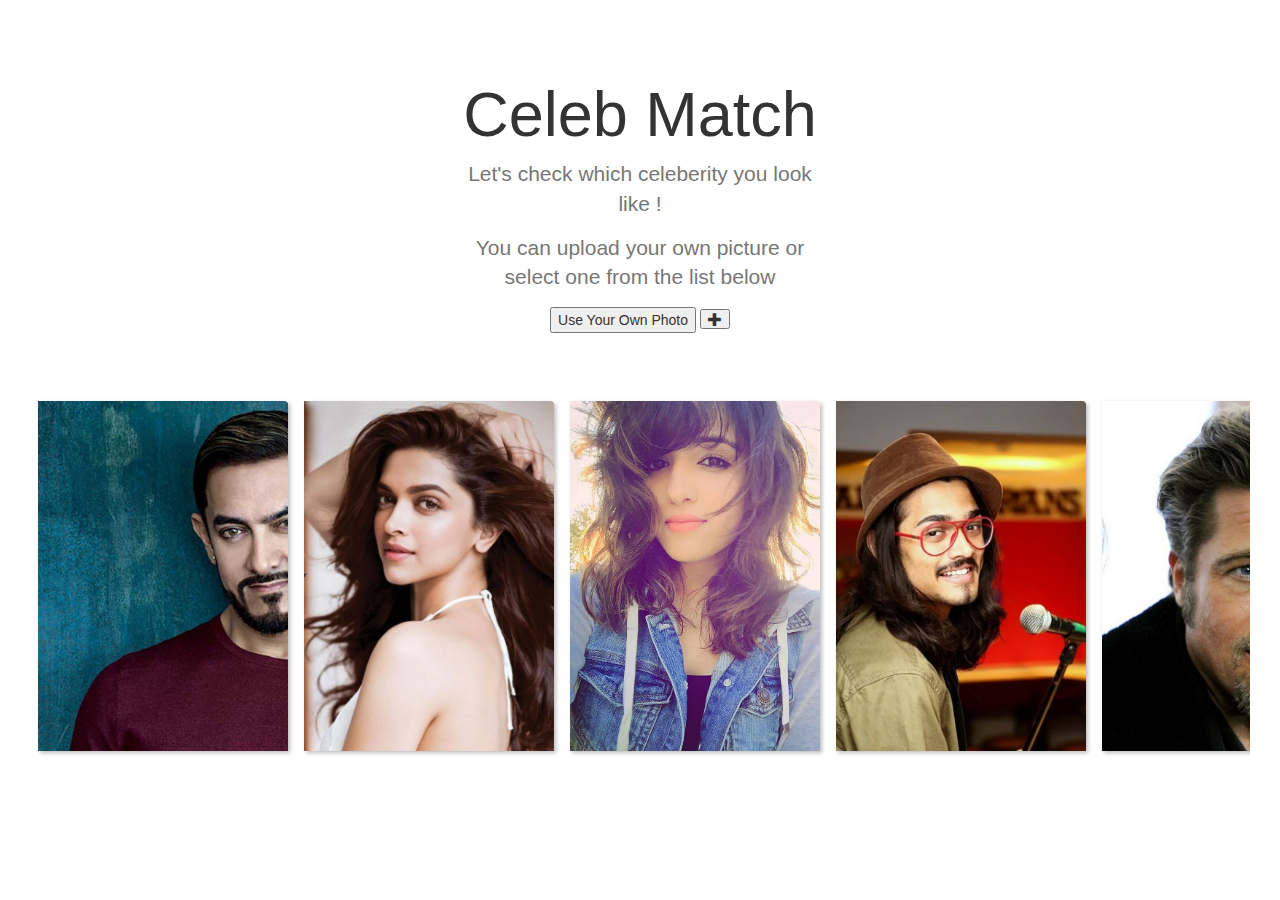
==== index.html @ 898e4ff7 "HTML Improved" ====
<!DOCTYPE html>
<html lang="en">
  <head>
    <meta charset="utf-8">
    <meta name="viewport" content="width=device-width, initial-scale=1, shrink-to-fit=no">
    <meta name="description" content="">
    <meta name="author" content="">

    <title>Celeb Match</title>


<link rel="stylesheet" href="https://maxcdn.bootstrapcdn.com/bootstrap/3.3.7/css/bootstrap.min.css">
<link rel="stylesheet" href="./myCss.css">
<!-- jQuery library -->
<script src="https://ajax.googleapis.com/ajax/libs/jquery/3.2.1/jquery.min.js"></script>

<!-- Latest compiled JavaScript -->
<script src="https://maxcdn.bootstrapcdn.com/bootstrap/3.3.7/js/bootstrap.min.js"></script>
<script src="./myJs.js"></script>
</head>

  <body onload="onBodyLoad()">

    <div class="collapse bg-inverse" id="navbarHeader">
      <div class="container">
        <div class="row">
          <div class="col-sm-8 py-4">
            <h4 class="text-white">About</h4>
            <p class="text-muted">Add some information about the album below, the author, or any other background context. Make it a few sentences long so folks can pick up some informative tidbits. Then, link them off to some social networking sites or contact information.</p>
          </div>
          <div class="col-sm-4 py-4">
            <h4 class="text-white">Contact</h4>
            <ul class="list-unstyled">
              <li><a href="#" class="text-white">Follow on Twitter</a></li>
              <li><a href="#" class="text-white">Like on Facebook</a></li>
              <li><a href="#" class="text-white">Email me</a></li>
            </ul>
          </div>
        </div>
      </div>
    </div>

    <section class="jumbotron text-center">
      <div class="container">
        <h1 class="jumbotron-heading">Celeb Match</h1>
        <p class="lead text-muted">Let's check which celeberity you look like !</p>
         <p class="lead text-muted">You can upload your own picture or select one from the list below</p>
        <p>
         
        
        <form action="upload.php" method="post" enctype="multipart/form-data">

            <div style="height:0px;overflow:hidden">
                <input type="file" name="fileupload" value="fileupload" id="fileupload">
            </div>
            <button type="button" onclick="chooseFile();">Use Your Own Photo</button>
            <button type="button" class="glyphicon glyphicon-plus" data-toggle="modal" data-target="#myModal"></button>
        </form>
           


        </p>
      </div>
    </section>


    <div>
      <div class="container-fluid" >

    <div class="row-fluid">
    <div class="col-lg-12 col-md-10 ">
        <div class="cover-container" id = "thumbnailContainer">
            <!-- START PANEL -->

            <!-- END PANEL -->
        </div>
    </div>
</div>


      </div>
    </div>

        <!-- Modal -->
    <div id="myModal" class="modal fade" role="dialog">
      <div class="modal-dialog">

        <!-- Modal content-->
        <div class="modal-content">
          <div class="modal-header">
            <button type="button" class="close" data-dismiss="modal">&times;</button>
            <h4 class="modal-title">Add Filters</h4>
          </div>
          <div class="modal-body">
         
        
           Age (Range) :  <input  style="margin-left:2%" type="number" id="ageLowerBound" name="ageLowerBound" min="0" max="100" placeholder = "0">  - <input type="number" id="ageUpperBound" name="ageUpperBound" min="0" max="100" placeholder="100">
           <br>
            <br>
            <form>
              Gender : 
              <input type="radio" name="gender" value="male" style="margin-left:2%"> Male
              <input type="radio" name="gender" value="female" style="margin-left:2%"> Female
              <input type="radio" name="gender" value="other" style="margin-left:2%" checked> All
            </form>


          </div>
          <div class="modal-footer">
            <button type="button" class="btn btn-default" data-dismiss="modal" onclick="applyFilters()">SAVE</button>
          </div>
        </div>

      </div>
    </div>


  </body>
</html>
---- myCss.css ----
body {
  min-height: 75rem; /* Can be removed; just added for demo purposes */
}

.navbar {
  margin-bottom: 0;
}

.jumbotron {
  padding-top: 6rem;
  padding-bottom: 6rem;
  margin-bottom: 0;
  background-color: #fff;
}

.jumbotron p:last-child {
  margin-bottom: 0;
}

.jumbotron-heading {
  font-weight: 300;
}

.jumbotron .container {
  max-width: 40rem;
}

.album {
  min-height: 50rem; /* Can be removed; just added for demo purposes */
  padding-top: 3rem;
  padding-bottom: 3rem;
  background-color: #f7f7f7;
}

.card {
  float: left;
  width: 33.333%;
  padding: .75rem;
  margin-bottom: 2rem;
  border: 0;
}

.card > img {
  margin-bottom: .75rem;
}

.card-text {
  font-size: 85%;
}

footer {
  padding-top: 3rem;
  padding-bottom: 3rem;
}

footer p {
  margin-bottom: .25rem;
}

.cover-container {

    white-space: nowrap;
    overflow-x: scroll;
    overflow-y: hidden;
}
.cover-item {
    position: relative;
    display: inline-block;
    margin: 8px 8px;
    box-shadow: 2px 2px 4px #bbb;
    border-top-right-radius: 4px;
    width: 250px;
    height: 350px;
    vertical-align: bottom;
    background-position: top left;
    background-repeat: no-repeat;
    background-size: cover;
}
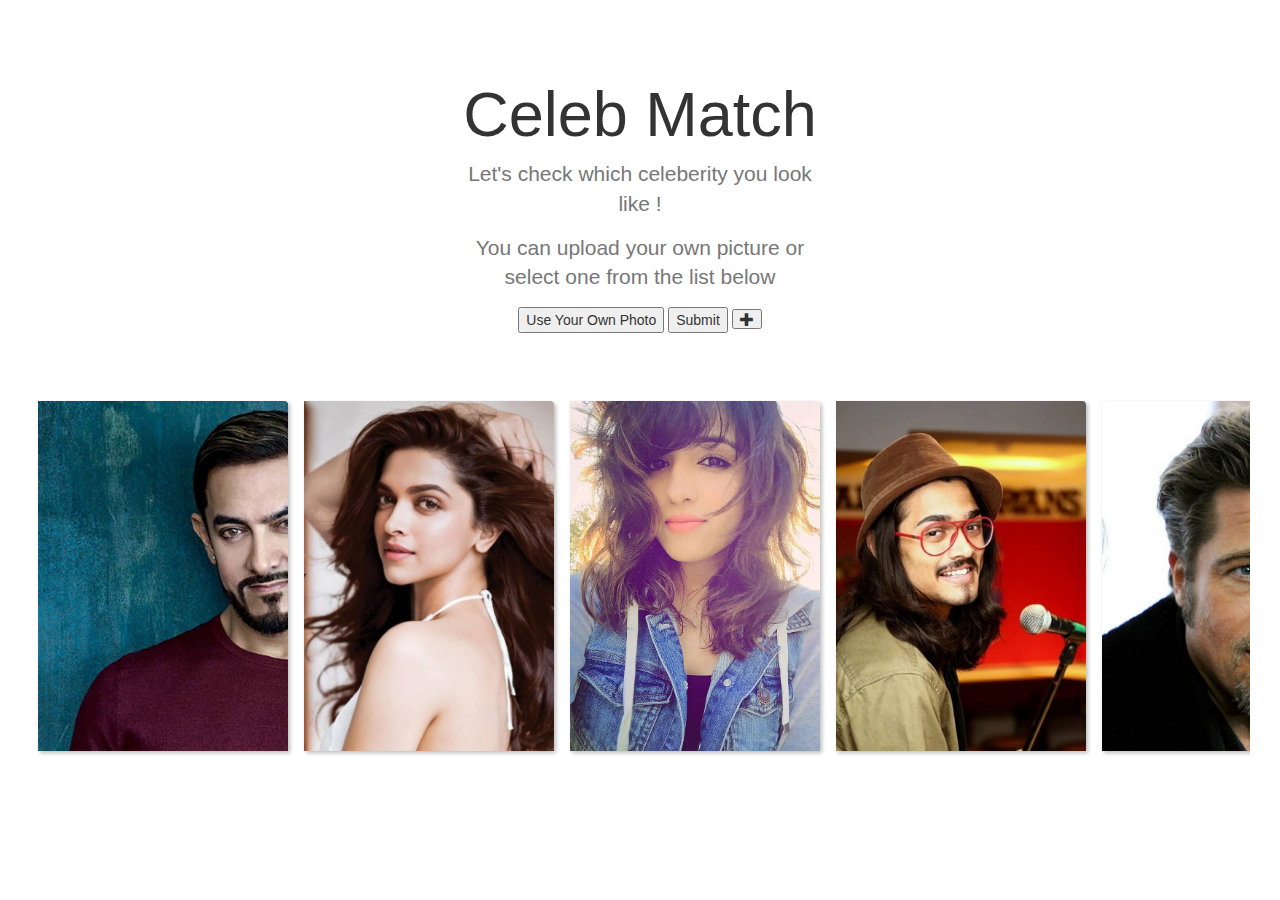
==== commit e70224a1: "Bugs Fixed" ====
--- a/index.html
+++ b/index.html
@@ -44,19 +44,19 @@
       <div class="container">
         <h1 class="jumbotron-heading">Celeb Match</h1>
         <p class="lead text-muted">Let's check which celeberity you look like !</p>
-         <p class="lead text-muted">You can upload your own picture or select one from the list below</p>
-        <p>
+        <p class="lead text-muted">You can upload your own picture or select one from the list below</p>
          
-        
-        <form action="upload.php" method="post" enctype="multipart/form-data">
+        <form  method="post" enctype="multipart/form-data">
 
             <div style="height:0px;overflow:hidden">
                 <input type="file" name="fileupload" value="fileupload" id="fileupload">
             </div>
             <button type="button" onclick="chooseFile();">Use Your Own Photo</button>
+            <button type="button" onclick="sendDataToServer()">Submit</button>
             <button type="button" class="glyphicon glyphicon-plus" data-toggle="modal" data-target="#myModal"></button>
         </form>
            
+
 
 
         </p>
@@ -99,10 +99,10 @@
             <br>
             <form>
               Gender : 
-              <input type="radio" name="gender" value="male" style="margin-left:2%"> Male
-              <input type="radio" name="gender" value="female" style="margin-left:2%"> Female
-              <input type="radio" name="gender" value="other" style="margin-left:2%" checked> All
-            </form>
+              <input type="radio" name="gender" value="MALE" style="margin-left:2%"> MALE
+              <input type="radio" name="gender" value="FEMALE" style="margin-left:2%"> FEMALE
+              <input type="radio" name="gender" value="ALL" style="margin-left:2%" checked> ALL
+            </form> 
 
 
           </div>
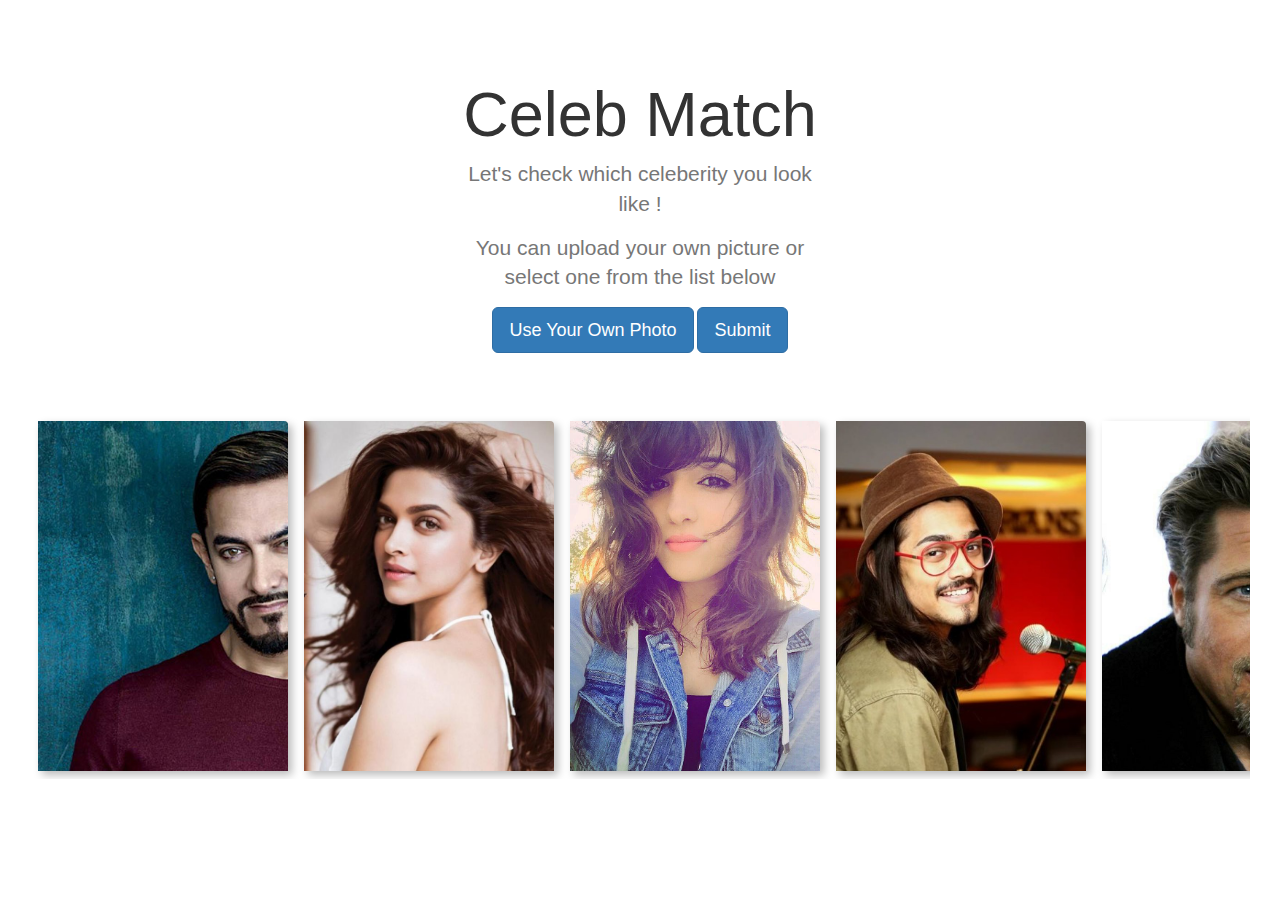
==== commit 2d4c5a68: "Submit button and font changed in UI" ====
--- a/index.html
+++ b/index.html
@@ -21,25 +21,6 @@
 
   <body onload="onBodyLoad()">
 
-    <div class="collapse bg-inverse" id="navbarHeader">
-      <div class="container">
-        <div class="row">
-          <div class="col-sm-8 py-4">
-            <h4 class="text-white">About</h4>
-            <p class="text-muted">Add some information about the album below, the author, or any other background context. Make it a few sentences long so folks can pick up some informative tidbits. Then, link them off to some social networking sites or contact information.</p>
-          </div>
-          <div class="col-sm-4 py-4">
-            <h4 class="text-white">Contact</h4>
-            <ul class="list-unstyled">
-              <li><a href="#" class="text-white">Follow on Twitter</a></li>
-              <li><a href="#" class="text-white">Like on Facebook</a></li>
-              <li><a href="#" class="text-white">Email me</a></li>
-            </ul>
-          </div>
-        </div>
-      </div>
-    </div>
-
     <section class="jumbotron text-center">
       <div class="container">
         <h1 class="jumbotron-heading">Celeb Match</h1>
@@ -51,9 +32,11 @@
             <div style="height:0px;overflow:hidden">
                 <input type="file" name="fileupload" value="fileupload" id="fileupload">
             </div>
-            <button type="button" onclick="chooseFile();">Use Your Own Photo</button>
+            <button class="btn btn-primary btn-lg" type="button" onclick="chooseFile();">Use Your Own Photo</button>
+            <button class="btn btn-primary btn-lg" type="button" onclick="sendDataToServer();">Submit</button>
+        <!--    <button type="button" onclick="chooseFile();">Use Your Own Photo</button>
             <button type="button" onclick="sendDataToServer()">Submit</button>
-            <button type="button" class="glyphicon glyphicon-plus" data-toggle="modal" data-target="#myModal"></button>
+            <button type="button" class="glyphicon glyphicon-plus" data-toggle="modal" data-target="#myModal"></button> -->
         </form>
            
 
--- a/myCss.css
+++ b/myCss.css
@@ -67,7 +67,7 @@
     position: relative;
     display: inline-block;
     margin: 8px 8px;
-    box-shadow: 2px 2px 4px #bbb;
+    box-shadow: 4px 4px 8px #bbb;
     border-top-right-radius: 4px;
     width: 250px;
     height: 350px;
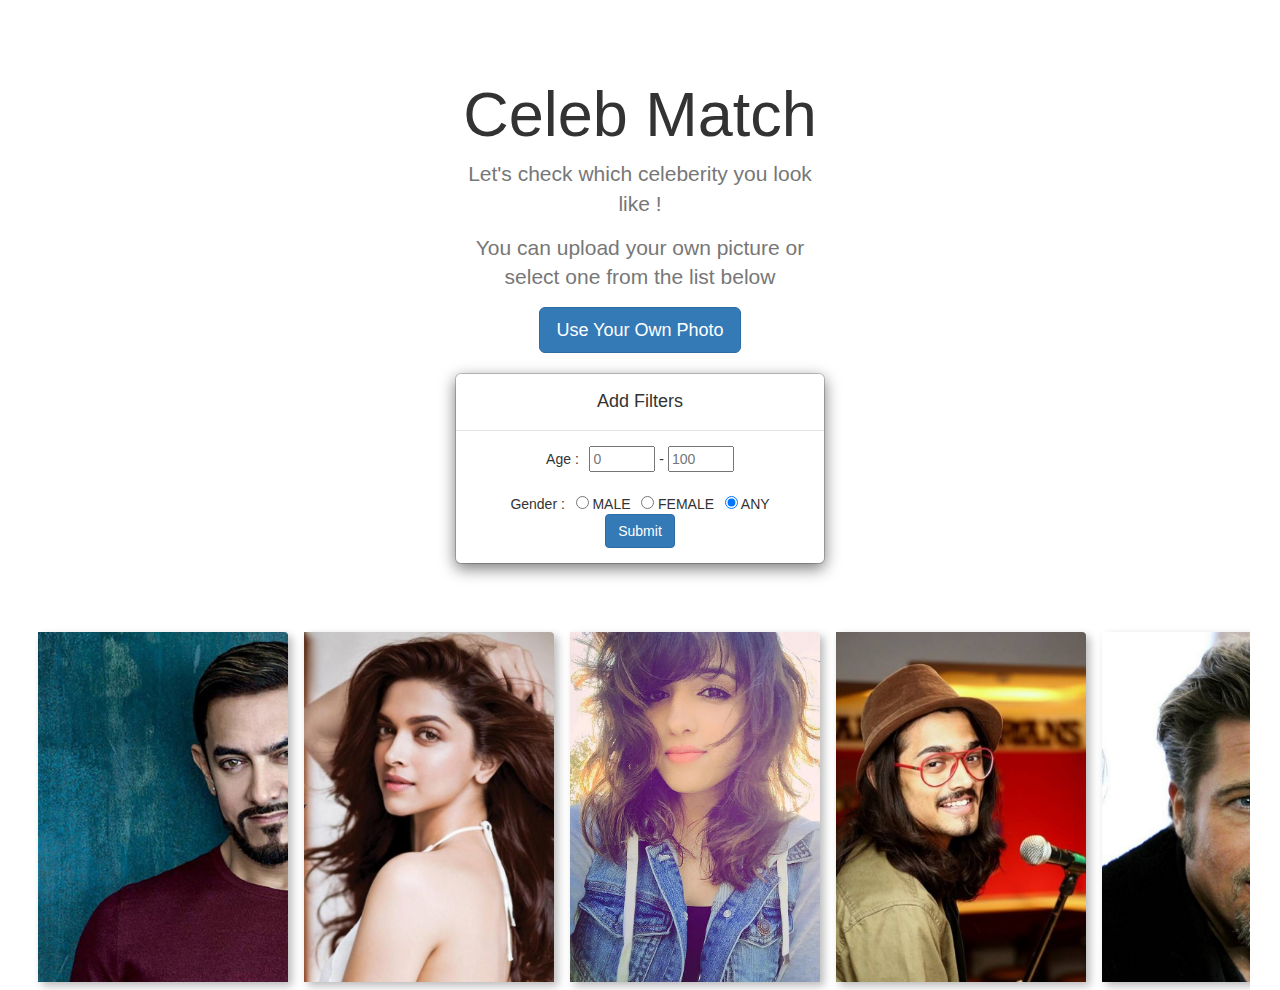
==== commit b8d466dc: "Restructured and same page loading" ====
--- a/index.html
+++ b/index.html
@@ -1,5 +1,5 @@
-<!DOCTYPE html>
-<html lang="en">
+  <!DOCTYPE html>
+  <html lang="en">
   <head>
     <meta charset="utf-8">
     <meta name="viewport" content="width=device-width, initial-scale=1, shrink-to-fit=no">
@@ -9,94 +9,148 @@
     <title>Celeb Match</title>
 
 
-<link rel="stylesheet" href="https://maxcdn.bootstrapcdn.com/bootstrap/3.3.7/css/bootstrap.min.css">
-<link rel="stylesheet" href="./myCss.css">
-<!-- jQuery library -->
-<script src="https://ajax.googleapis.com/ajax/libs/jquery/3.2.1/jquery.min.js"></script>
+    <link rel="stylesheet" href="https://maxcdn.bootstrapcdn.com/bootstrap/3.3.7/css/bootstrap.min.css">
+    <link rel="stylesheet" href="./myCss.css">
+    <!-- jQuery library -->
+    <script src="https://ajax.googleapis.com/ajax/libs/jquery/3.2.1/jquery.min.js"></script>
 
-<!-- Latest compiled JavaScript -->
-<script src="https://maxcdn.bootstrapcdn.com/bootstrap/3.3.7/js/bootstrap.min.js"></script>
-<script src="./myJs.js"></script>
-</head>
+    <!-- Latest compiled JavaScript -->
+    <script src="https://maxcdn.bootstrapcdn.com/bootstrap/3.3.7/js/bootstrap.min.js"></script>
+    <script src="./myJs.js"></script>
+    <script src="./jsSecond.js"></script>
+    <script src="./jquery-cookie/jquery.cookie.js"></script>
+  </head>
 
   <body onload="onBodyLoad()">
+
+    <div id = "Page1">
+      <section class="jumbotron text-center">
+        <div class="container">
+          <h1 class="jumbotron-heading">Celeb Match</h1>
+          <p class="lead text-muted">Let's check which celeberity you look like !</p>
+          <p class="lead text-muted">You can upload your own picture or select one from the list below</p>
+
+          <form  method="post" enctype="multipart/form-data">
+
+            <div style="height:0px;overflow:hidden">
+              <input type="file" name="fileupload" value="fileupload" id="fileupload">
+            </div>
+            <button class="btn btn-primary btn-lg" type="button" onclick="chooseFile();">Use Your Own Photo</button>
+           
+             <br/><br/>
+
+                <!-- Modal content-->
+                <div class="modal-content">
+                  <div class="modal-header">
+                    <h4 class="modal-title">Add Filters</h4>
+                  </div>
+                  
+                  <div class="modal-body">
+                    Age :  <input  style="margin-left:2%" type="number" id="ageLowerBound" name="ageLowerBound" min="0" max="100" placeholder = "0">  - <input type="number" id="ageUpperBound" name="ageUpperBound" min="0" max="100" placeholder="100">
+                    <br/><br/>
+                    
+                      Gender : 
+                        <input type="radio" name="gender" value="MALE" style="margin-left:2%"> MALE
+                        <input type="radio" name="gender" value="FEMALE" style="margin-left:2%"> FEMALE
+                        <input type="radio" name="gender" value="ANY" style="margin-left:2%" checked> ANY
+                        <br/>
+                        <button class="btn btn-primary btn-md" type="button" onclick="sendDataToServer();">Submit</button>
+                    </form> 
+                  </div>
+                
+              </div>
+        </div>
+      </section>
+
+
+      <div>
+        <div class="container-fluid" >
+
+          <div class="row-fluid">
+            <div class="col-lg-12 col-md-10 ">
+              <div class="cover-container" id = "thumbnailContainer">
+                <!-- START PANEL -->
+
+                <!-- END PANEL -->
+              </div>
+            </div>
+          </div>
+
+
+        </div>
+      </div>
+
+      <!-- Modal -->
+     
+
+  </div>
+
+
+  <div id = "Page2">
 
     <section class="jumbotron text-center">
       <div class="container">
         <h1 class="jumbotron-heading">Celeb Match</h1>
         <p class="lead text-muted">Let's check which celeberity you look like !</p>
-        <p class="lead text-muted">You can upload your own picture or select one from the list below</p>
-         
-        <form  method="post" enctype="multipart/form-data">
-
-            <div style="height:0px;overflow:hidden">
-                <input type="file" name="fileupload" value="fileupload" id="fileupload">
-            </div>
-            <button class="btn btn-primary btn-lg" type="button" onclick="chooseFile();">Use Your Own Photo</button>
-            <button class="btn btn-primary btn-lg" type="button" onclick="sendDataToServer();">Submit</button>
-        <!--    <button type="button" onclick="chooseFile();">Use Your Own Photo</button>
-            <button type="button" onclick="sendDataToServer()">Submit</button>
-            <button type="button" class="glyphicon glyphicon-plus" data-toggle="modal" data-target="#myModal"></button> -->
-        </form>
-           
-
-
-
-        </p>
       </div>
     </section>
 
 
-    <div>
-      <div class="container-fluid" >
+    <div style="margin-left:15%;margin-right:15%;">
+      <div class="row">
 
-    <div class="row-fluid">
-    <div class="col-lg-12 col-md-10 ">
-        <div class="cover-container" id = "thumbnailContainer">
-            <!-- START PANEL -->
 
-            <!-- END PANEL -->
+        <div class="container col-lg-4 col-xs-4 col-sm-4 col-md-4" >
+          <h3 class="lead text-muted " style="text-align:center;">Your Image</p>
+            <div id ="leftPlaceholder" class="cover-item img-responsive" style = "background-image: url('./Resources/9.jpg')" >   
+            </div>
+          </div>
+
+          <div class="col-lg-4 col-xs-4 col-sm-4 col-md-4 jumbotron text-center" >
+            <div id="bestMatchAttrib">
+            </br>
+
+
+
+          </div>
         </div>
-    </div>
-</div>
+
+        <div class="container col-lg-4 col-xs-4 col-sm-4 col-md-4">
+          <h3 class="lead" style="text-align:center;">Best Match</p>
+            <div id = "rightPlaceHolder" class="cover-item img-responsive" style = "background-image: url('./Resources/2.jpg')" >   
+            </div>
+          </div>
+        </div>
 
 
       </div>
-    </div>
-
-        <!-- Modal -->
-    <div id="myModal" class="modal fade" role="dialog">
-      <div class="modal-dialog">
-
-        <!-- Modal content-->
-        <div class="modal-content">
-          <div class="modal-header">
-            <button type="button" class="close" data-dismiss="modal">&times;</button>
-            <h4 class="modal-title">Add Filters</h4>
-          </div>
-          <div class="modal-body">
-         
-        
-           Age (Range) :  <input  style="margin-left:2%" type="number" id="ageLowerBound" name="ageLowerBound" min="0" max="100" placeholder = "0">  - <input type="number" id="ageUpperBound" name="ageUpperBound" min="0" max="100" placeholder="100">
-           <br>
-            <br>
-            <form>
-              Gender : 
-              <input type="radio" name="gender" value="MALE" style="margin-left:2%"> MALE
-              <input type="radio" name="gender" value="FEMALE" style="margin-left:2%"> FEMALE
-              <input type="radio" name="gender" value="ALL" style="margin-left:2%" checked> ALL
-            </form> 
 
 
-          </div>
-          <div class="modal-footer">
-            <button type="button" class="btn btn-default" data-dismiss="modal" onclick="applyFilters()">SAVE</button>
-          </div>
+
+
+
+    <section class="jumbotron text-center">
+
+      <div class="container">
+        <h2 class="jumbotron-heading">Other matches</h1>
+
         </div>
+      </section>
 
+
+
+      <div class="container-fluid" style="margin-left:10%;">
+        <div class="row" id="matchContainer">
+          <br/>
+        </div>
       </div>
+      <section class="jumbotron text-center">
+
+        <button class="btn btn-primary btn-lg" type="button" onclick="redirectToIndex();">Try Another Photo</button>
+      </section>
+
     </div>
 
 
   </body>
-</html>+  </html>